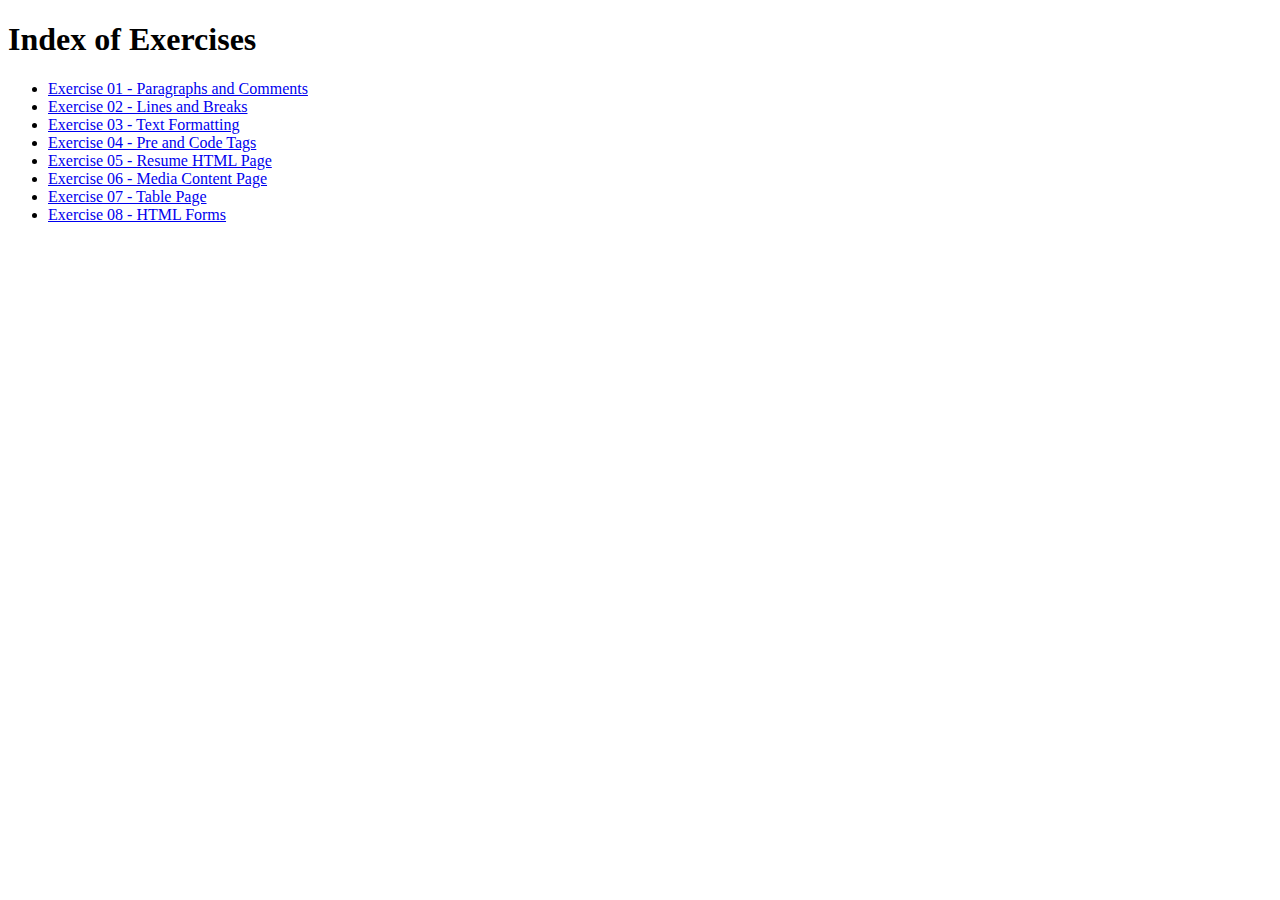
==== index.html @ 1bc60780 "Index File" ====
<!DOCTYPE html>
<html lang="en">
<head>
    <meta charset="UTF-8">
    <meta http-equiv="X-UA-Compatible" content="IE=edge">
    <meta name="viewport" content="width=device-width, initial-scale=1.0">
    <title>Index</title>
</head>
<body>
    <h1>Index of Exercises</h1>
        <ul>
            <li><a href="Exercise01.html">Exercise 01 - Paragraphs and Comments</a></li>
            <li><a href="Exercise02.html">Exercise 02 - Lines and Breaks</a></li>
            <li><a href="Exercise03.html">Exercise 03 - Text Formatting</a></li>
            <li><a href="Exercise04.html">Exercise 04 - Pre and Code Tags</a></li>
            <li><a href="Exercise05.html">Exercise 05 - Resume HTML Page</a></li>
            <li><a href="Exercise06.html">Exercise 06 - Media Content Page</a></li>
            <li><a href="Exercise07.html">Exercise 07 - Table Page</a></li>
            <li><a href="Exercise08.html">Exercise 08 - HTML Forms</a></li>
        </ul>
</body>
</html>
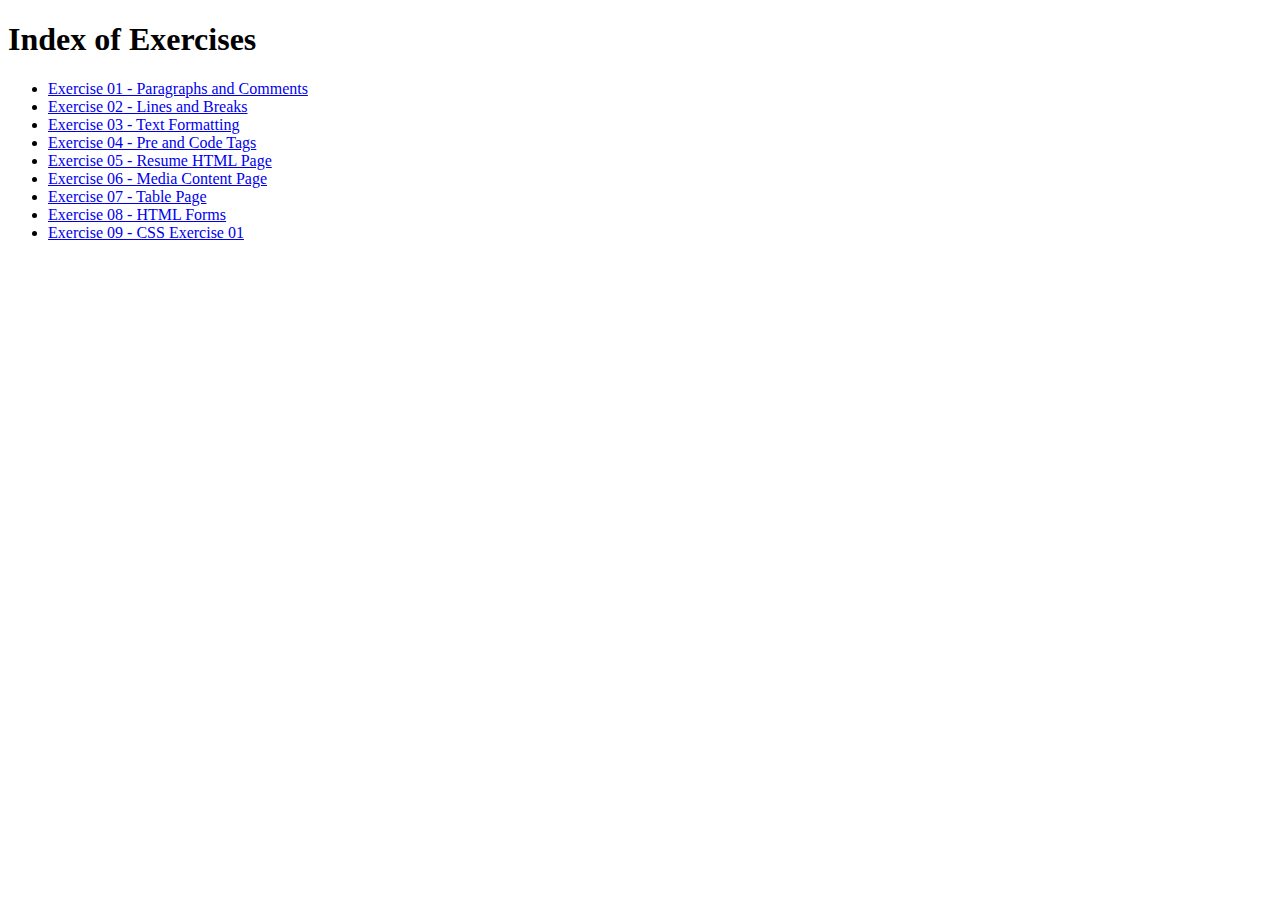
==== commit 73904f8c: "Update index.html" ====
--- a/index.html
+++ b/index.html
@@ -17,6 +17,7 @@
             <li><a href="Exercise06.html">Exercise 06 - Media Content Page</a></li>
             <li><a href="Exercise07.html">Exercise 07 - Table Page</a></li>
             <li><a href="Exercise08.html">Exercise 08 - HTML Forms</a></li>
+            <li><a href="Exercise09.html">Exercise 09 - CSS Exercise 01</a></li>
         </ul>
 </body>
-</html>+</html>
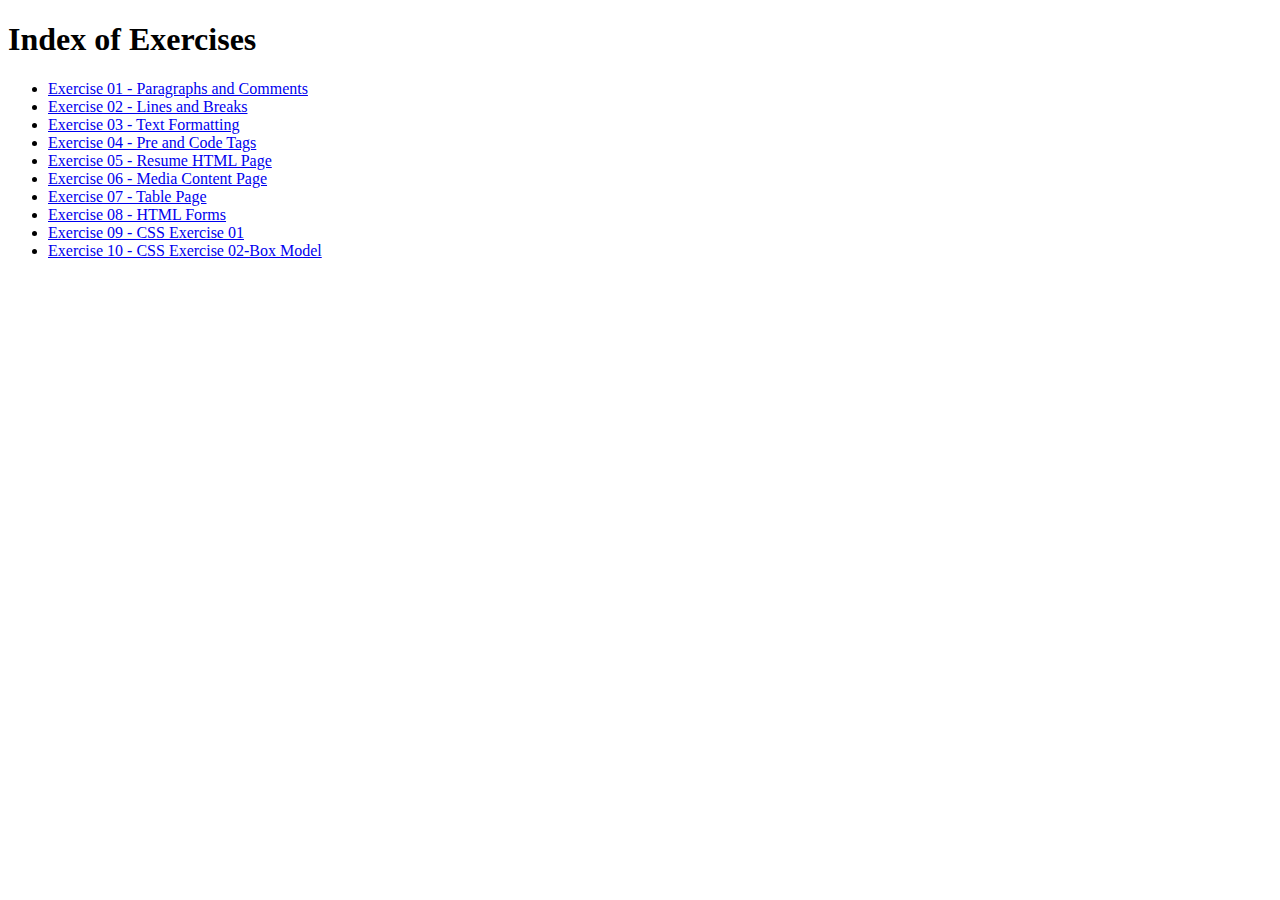
==== commit 15ced250: "Update index.html" ====
--- a/index.html
+++ b/index.html
@@ -18,6 +18,7 @@
             <li><a href="Exercise07.html">Exercise 07 - Table Page</a></li>
             <li><a href="Exercise08.html">Exercise 08 - HTML Forms</a></li>
             <li><a href="Exercise09.html">Exercise 09 - CSS Exercise 01</a></li>
+            <li><a href="Exercise10.html">Exercise 10 - CSS Exercise 02-Box Model</a></li>
         </ul>
 </body>
 </html>
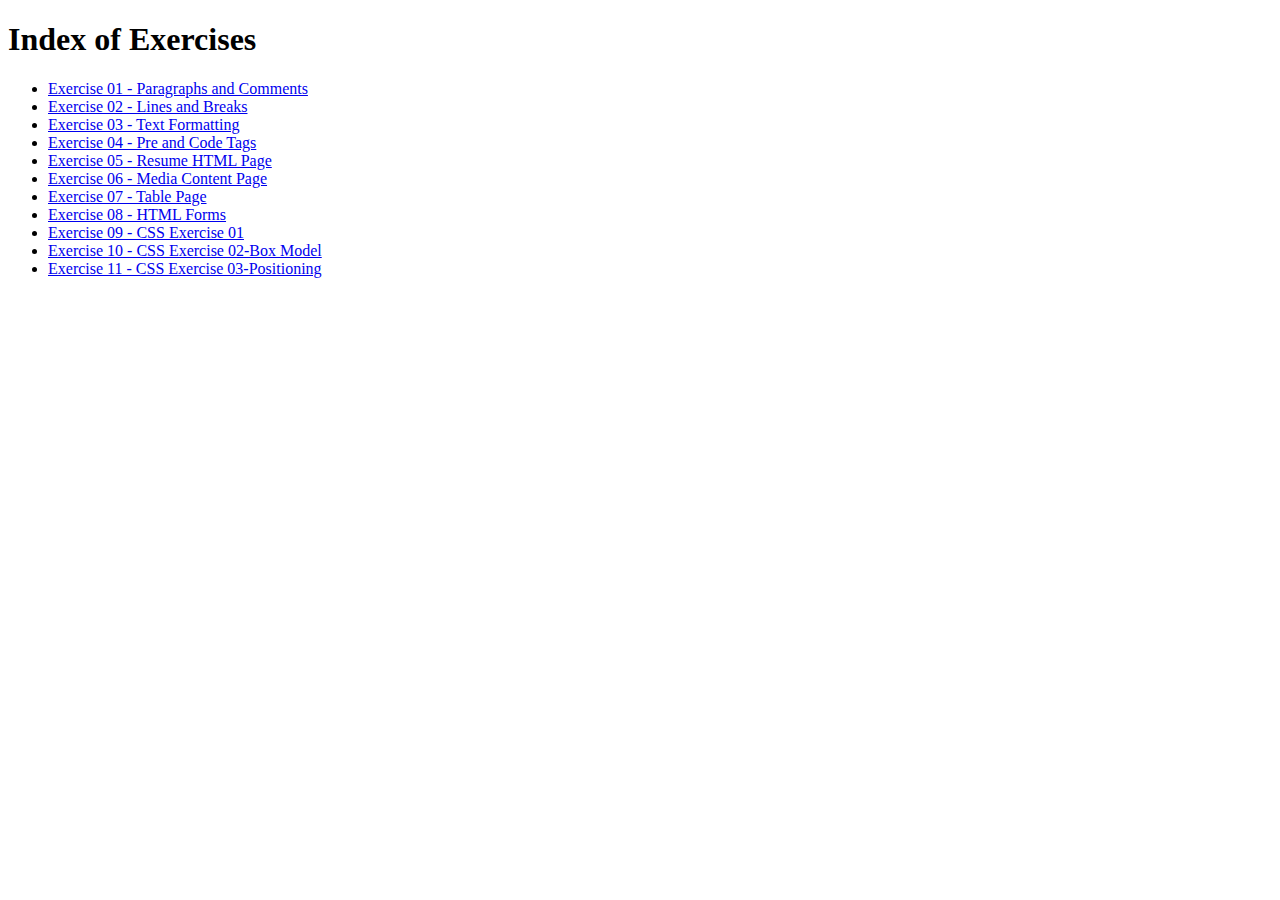
==== commit 7fa70394: "Update index.html" ====
--- a/index.html
+++ b/index.html
@@ -19,6 +19,7 @@
             <li><a href="Exercise08.html">Exercise 08 - HTML Forms</a></li>
             <li><a href="Exercise09.html">Exercise 09 - CSS Exercise 01</a></li>
             <li><a href="Exercise10.html">Exercise 10 - CSS Exercise 02-Box Model</a></li>
+            <li><a href="Exercise11.html">Exercise 11 - CSS Exercise 03-Positioning</a></li>
         </ul>
 </body>
 </html>
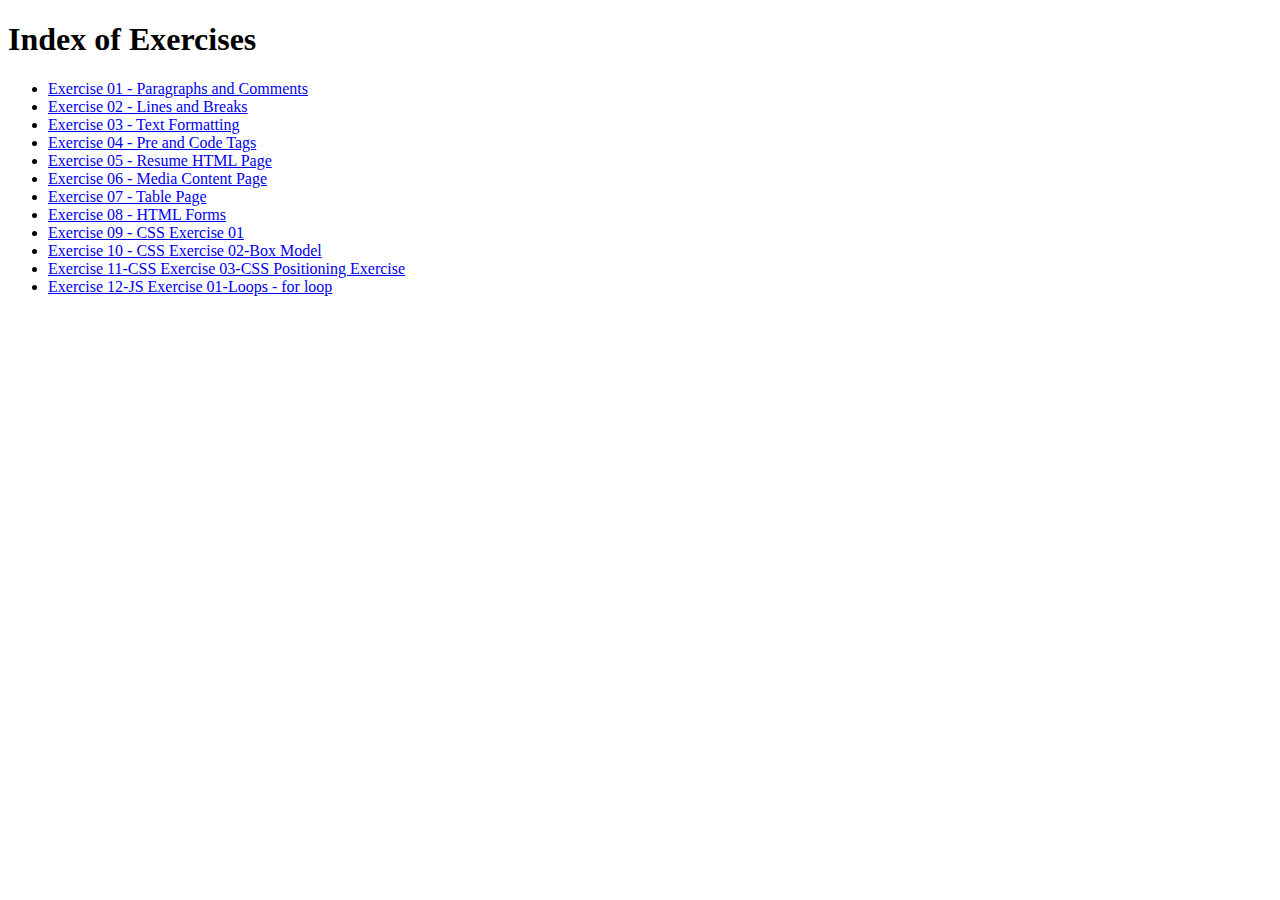
==== commit 5eeab8c2: "Adding Exercise 12 - JS loop exercise" ====
--- a/index.html
+++ b/index.html
@@ -19,7 +19,8 @@
             <li><a href="Exercise08.html">Exercise 08 - HTML Forms</a></li>
             <li><a href="Exercise09.html">Exercise 09 - CSS Exercise 01</a></li>
             <li><a href="Exercise10.html">Exercise 10 - CSS Exercise 02-Box Model</a></li>
-            <li><a href="Exercise11.html">Exercise 11 - CSS Exercise 03-Positioning</a></li>
+            <li><a href="./Exercise11.html">Exercise 11-CSS Exercise 03-CSS Positioning Exercise</a> </li>
+            <li><a href="./Exercise12.html">Exercise 12-JS Exercise 01-Loops - for loop</a> </li>
         </ul>
 </body>
 </html>
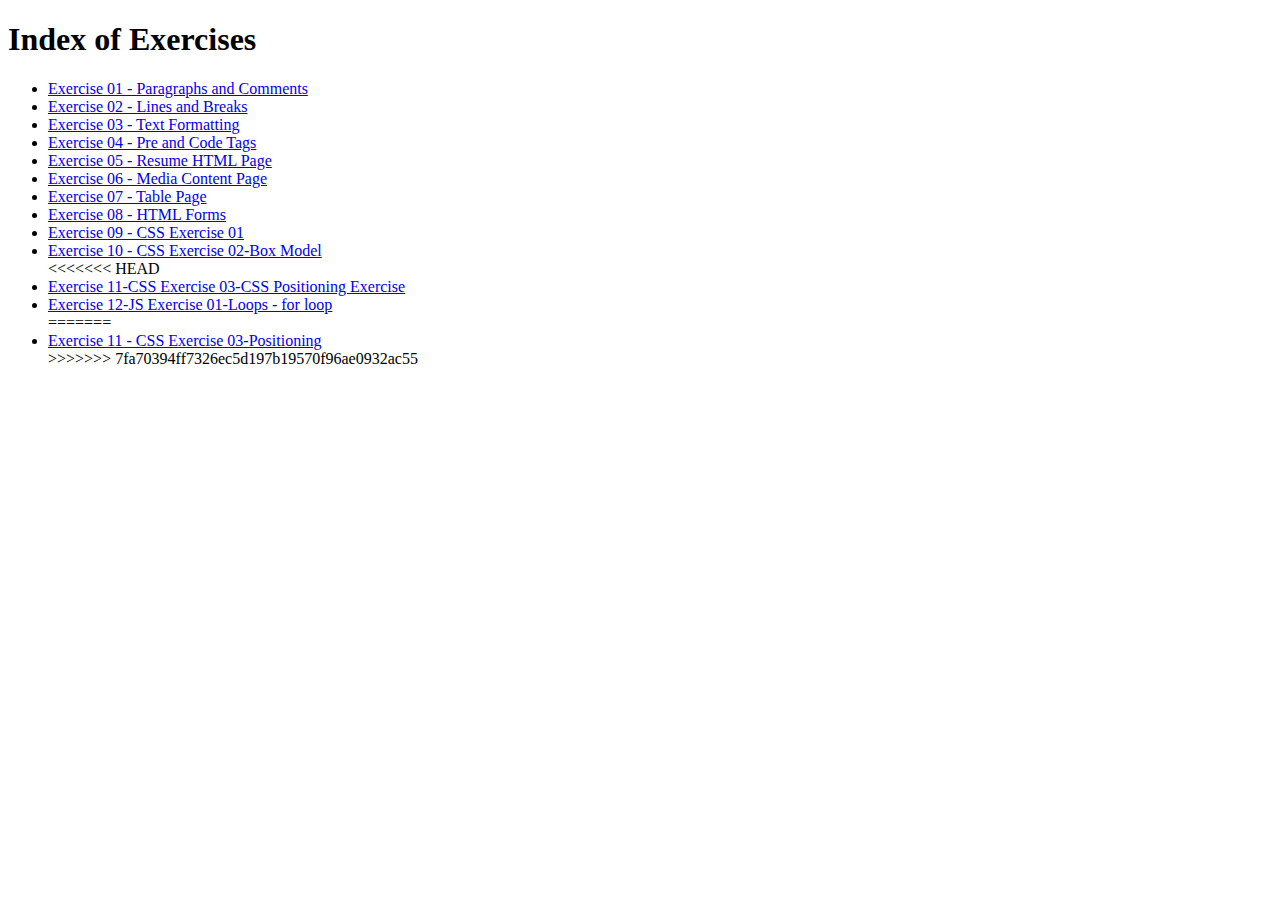
==== commit bc45006e: "Adding Exercise 12 - JS loop exercise" ====
--- a/index.html
+++ b/index.html
@@ -19,8 +19,12 @@
             <li><a href="Exercise08.html">Exercise 08 - HTML Forms</a></li>
             <li><a href="Exercise09.html">Exercise 09 - CSS Exercise 01</a></li>
             <li><a href="Exercise10.html">Exercise 10 - CSS Exercise 02-Box Model</a></li>
+<<<<<<< HEAD
             <li><a href="./Exercise11.html">Exercise 11-CSS Exercise 03-CSS Positioning Exercise</a> </li>
             <li><a href="./Exercise12.html">Exercise 12-JS Exercise 01-Loops - for loop</a> </li>
+=======
+            <li><a href="Exercise11.html">Exercise 11 - CSS Exercise 03-Positioning</a></li>
+>>>>>>> 7fa70394ff7326ec5d197b19570f96ae0932ac55
         </ul>
 </body>
 </html>
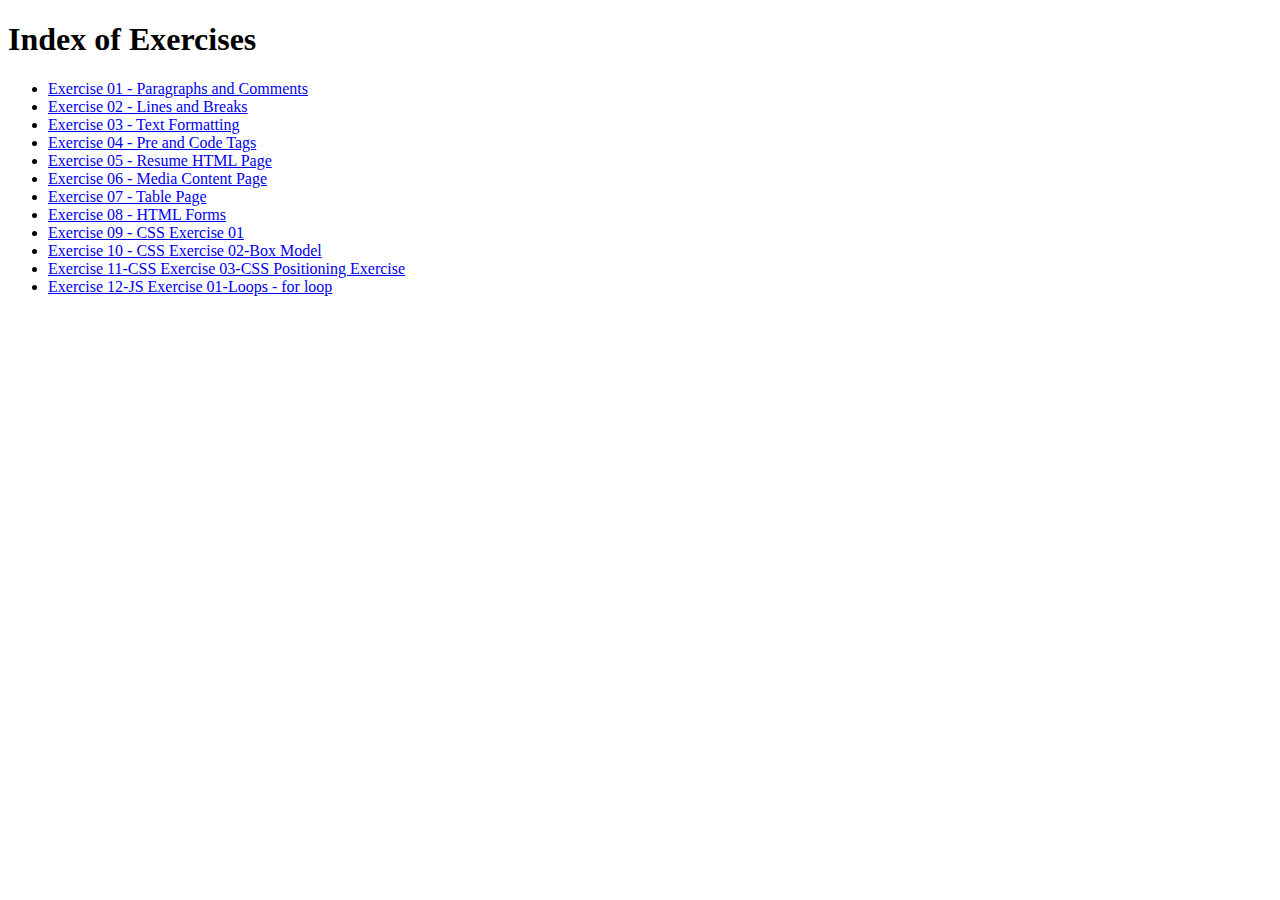
==== commit ab0cd6ca: "Update index.html" ====
--- a/index.html
+++ b/index.html
@@ -19,12 +19,8 @@
             <li><a href="Exercise08.html">Exercise 08 - HTML Forms</a></li>
             <li><a href="Exercise09.html">Exercise 09 - CSS Exercise 01</a></li>
             <li><a href="Exercise10.html">Exercise 10 - CSS Exercise 02-Box Model</a></li>
-<<<<<<< HEAD
             <li><a href="./Exercise11.html">Exercise 11-CSS Exercise 03-CSS Positioning Exercise</a> </li>
             <li><a href="./Exercise12.html">Exercise 12-JS Exercise 01-Loops - for loop</a> </li>
-=======
-            <li><a href="Exercise11.html">Exercise 11 - CSS Exercise 03-Positioning</a></li>
->>>>>>> 7fa70394ff7326ec5d197b19570f96ae0932ac55
         </ul>
 </body>
 </html>
